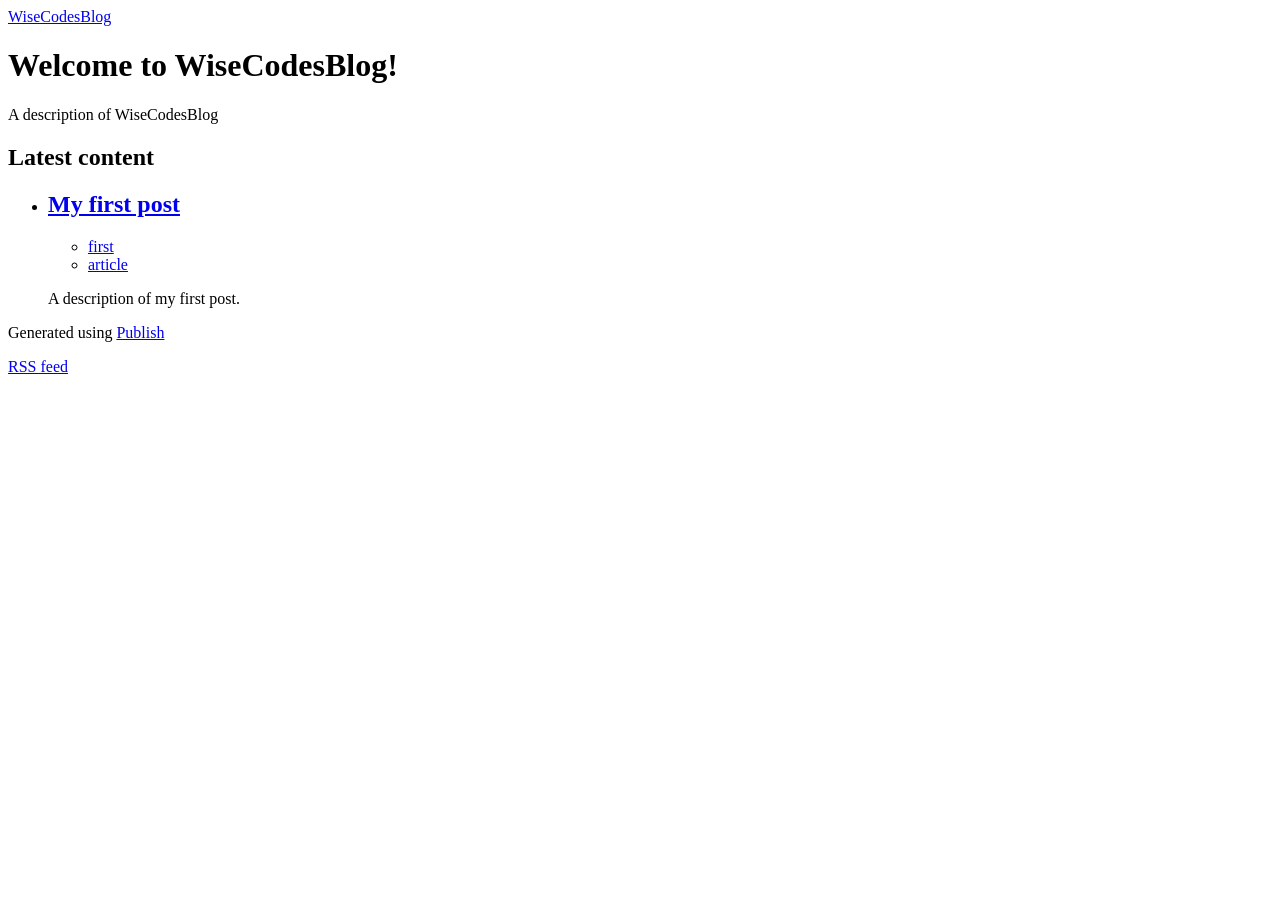
==== Output/index.html @ 959ab2fe "testing" ====
<!DOCTYPE html><html lang="en"><head><meta charset="UTF-8"/><meta name="og:site_name" content="WiseCodesBlog"/><link rel="canonical" href="https://your-website-url.com"/><meta name="twitter:url" content="https://your-website-url.com"/><meta name="og:url" content="https://your-website-url.com"/><title>Welcome to WiseCodesBlog! | WiseCodesBlog</title><meta name="twitter:title" content="Welcome to WiseCodesBlog! | WiseCodesBlog"/><meta name="og:title" content="Welcome to WiseCodesBlog! | WiseCodesBlog"/><meta name="description" content="A description of WiseCodesBlog"/><meta name="twitter:description" content="A description of WiseCodesBlog"/><meta name="og:description" content="A description of WiseCodesBlog"/><meta name="twitter:card" content="summary"/><link rel="stylesheet" href="/styles.css" type="text/css"/><meta name="viewport" content="width=device-width, initial-scale=1.0"/><link rel="shortcut icon" href="/images/favicon.png" type="image/png"/><link rel="alternate" href="/feed.rss" type="application/rss+xml" title="Subscribe to WiseCodesBlog"/></head><body><header><div class="wrapper"><a href="/" class="site-name">WiseCodesBlog</a></div></header><div class="wrapper"><h1>Welcome to WiseCodesBlog!</h1><p class="description">A description of WiseCodesBlog</p><h2>Latest content</h2><ul class="item-list"><li><article><h1><a href="/posts/first-post">My first post</a></h1><ul class="tag-list"><li><a href="/tags/first">first</a></li><li><a href="/tags/article">article</a></li></ul><p>A description of my first post.</p></article></li></ul></div><footer><p>Generated using <a href="https://github.com/johnsundell/publish">Publish</a></p><p><a href="/feed.rss">RSS feed</a></p></footer></body></html>
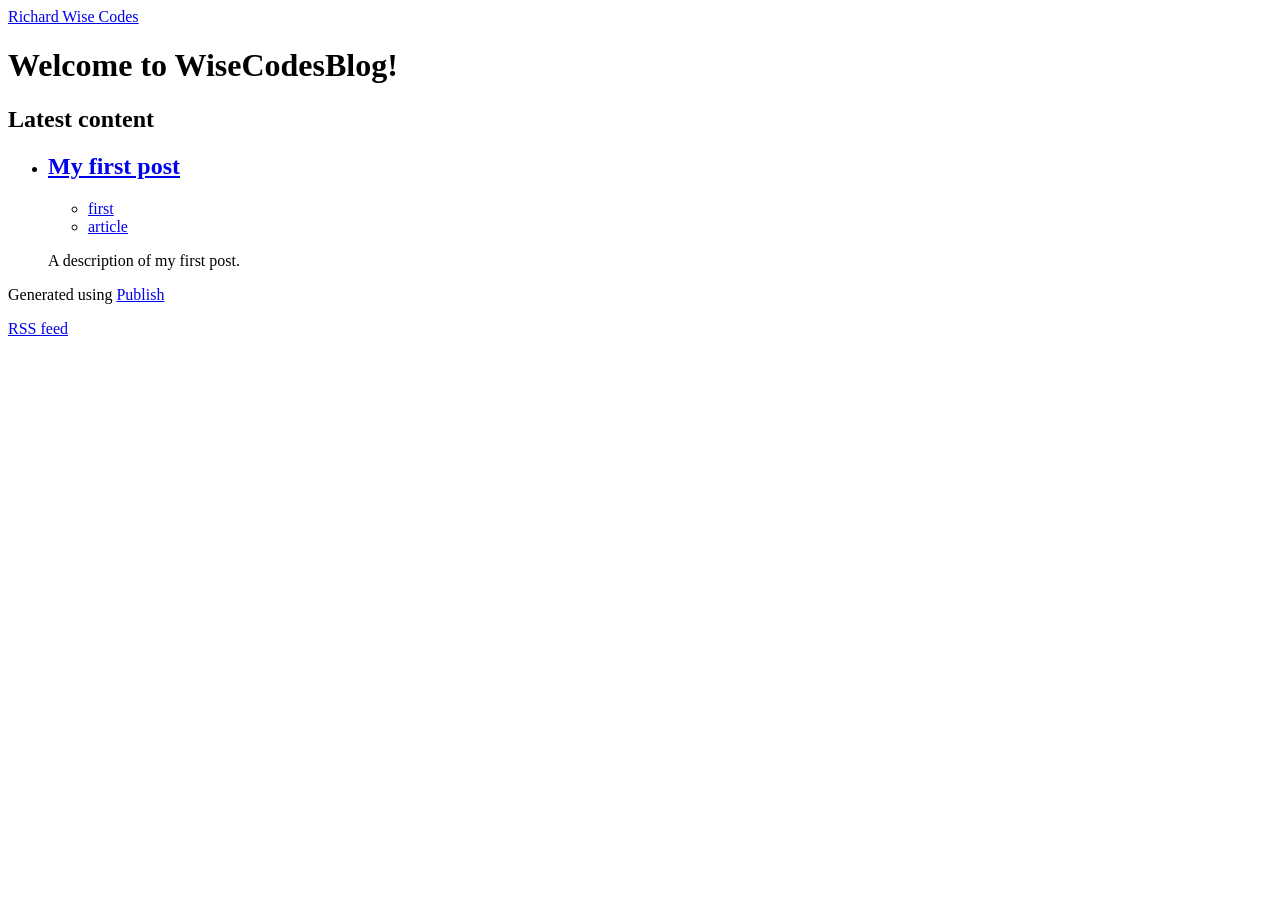
==== commit 63202b09: "Add support for splash and custom theming" ====
--- a/Output/index.html
+++ b/Output/index.html
@@ -1 +1 @@
-<!DOCTYPE html><html lang="en"><head><meta charset="UTF-8"/><meta name="og:site_name" content="WiseCodesBlog"/><link rel="canonical" href="https://your-website-url.com"/><meta name="twitter:url" content="https://your-website-url.com"/><meta name="og:url" content="https://your-website-url.com"/><title>Welcome to WiseCodesBlog! | WiseCodesBlog</title><meta name="twitter:title" content="Welcome to WiseCodesBlog! | WiseCodesBlog"/><meta name="og:title" content="Welcome to WiseCodesBlog! | WiseCodesBlog"/><meta name="description" content="A description of WiseCodesBlog"/><meta name="twitter:description" content="A description of WiseCodesBlog"/><meta name="og:description" content="A description of WiseCodesBlog"/><meta name="twitter:card" content="summary"/><link rel="stylesheet" href="/styles.css" type="text/css"/><meta name="viewport" content="width=device-width, initial-scale=1.0"/><link rel="shortcut icon" href="/images/favicon.png" type="image/png"/><link rel="alternate" href="/feed.rss" type="application/rss+xml" title="Subscribe to WiseCodesBlog"/></head><body><header><div class="wrapper"><a href="/" class="site-name">WiseCodesBlog</a></div></header><div class="wrapper"><h1>Welcome to WiseCodesBlog!</h1><p class="description">A description of WiseCodesBlog</p><h2>Latest content</h2><ul class="item-list"><li><article><h1><a href="/posts/first-post">My first post</a></h1><ul class="tag-list"><li><a href="/tags/first">first</a></li><li><a href="/tags/article">article</a></li></ul><p>A description of my first post.</p></article></li></ul></div><footer><p>Generated using <a href="https://github.com/johnsundell/publish">Publish</a></p><p><a href="/feed.rss">RSS feed</a></p></footer></body></html>+<!DOCTYPE html><html lang="en"><head><meta charset="UTF-8"/><meta name="og:site_name" content="Richard Wise Codes"/><link rel="canonical" href="https://your-website-url.com"/><meta name="twitter:url" content="https://your-website-url.com"/><meta name="og:url" content="https://your-website-url.com"/><title>Welcome to WiseCodesBlog! | Richard Wise Codes</title><meta name="twitter:title" content="Welcome to WiseCodesBlog! | Richard Wise Codes"/><meta name="og:title" content="Welcome to WiseCodesBlog! | Richard Wise Codes"/><meta name="description"/><meta name="twitter:description"/><meta name="og:description"/><meta name="twitter:card" content="summary"/><link rel="stylesheet" href="/styles.css" type="text/css"/><meta name="viewport" content="width=device-width, initial-scale=1.0"/><link rel="shortcut icon" href="/images/favicon.png" type="image/png"/><link rel="alternate" href="/feed.rss" type="application/rss+xml" title="Subscribe to Richard Wise Codes"/></head><body><header><div class="wrapper"><a href="/" class="site-name">Richard Wise Codes</a></div></header><div class="wrapper"><h1>Welcome to WiseCodesBlog!</h1><p class="description"></p><h2>Latest content</h2><ul class="item-list"><li><article><h1><a href="/posts/first-post">My first post</a></h1><ul class="tag-list"><li><a href="/tags/first">first</a></li><li><a href="/tags/article">article</a></li></ul><p>A description of my first post.</p></article></li></ul></div><footer><p>Generated using <a href="https://github.com/johnsundell/publish">Publish</a></p><p><a href="/feed.rss">RSS feed</a></p></footer></body></html>
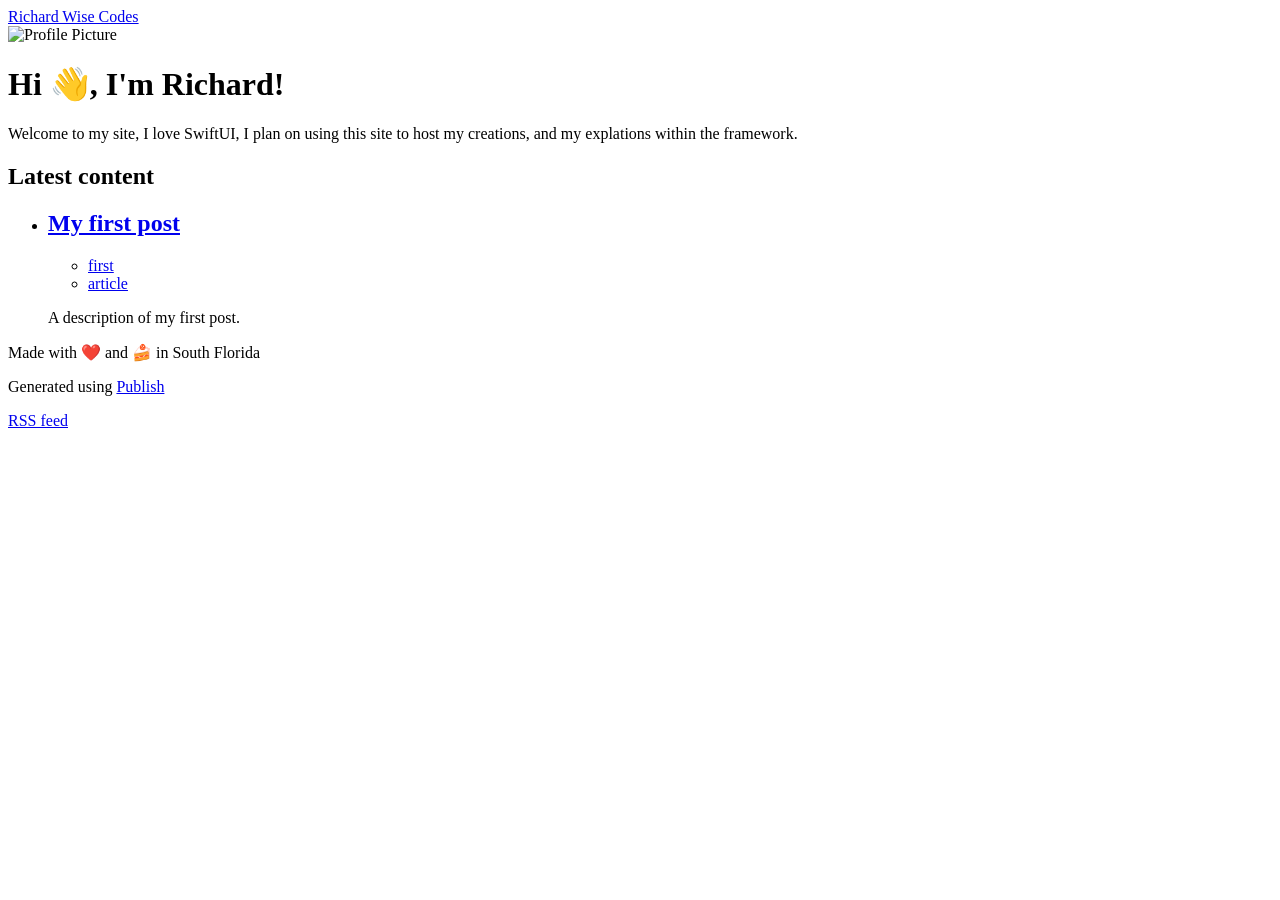
==== commit 7eca6cdf: "changes to index" ====
--- a/Output/index.html
+++ b/Output/index.html
@@ -1 +1 @@
-<!DOCTYPE html><html lang="en"><head><meta charset="UTF-8"/><meta name="og:site_name" content="Richard Wise Codes"/><link rel="canonical" href="https://your-website-url.com"/><meta name="twitter:url" content="https://your-website-url.com"/><meta name="og:url" content="https://your-website-url.com"/><title>Welcome to WiseCodesBlog! | Richard Wise Codes</title><meta name="twitter:title" content="Welcome to WiseCodesBlog! | Richard Wise Codes"/><meta name="og:title" content="Welcome to WiseCodesBlog! | Richard Wise Codes"/><meta name="description"/><meta name="twitter:description"/><meta name="og:description"/><meta name="twitter:card" content="summary"/><link rel="stylesheet" href="/styles.css" type="text/css"/><meta name="viewport" content="width=device-width, initial-scale=1.0"/><link rel="shortcut icon" href="/images/favicon.png" type="image/png"/><link rel="alternate" href="/feed.rss" type="application/rss+xml" title="Subscribe to Richard Wise Codes"/></head><body><header><div class="wrapper"><a href="/" class="site-name">Richard Wise Codes</a></div></header><div class="wrapper"><h1>Welcome to WiseCodesBlog!</h1><p class="description"></p><h2>Latest content</h2><ul class="item-list"><li><article><h1><a href="/posts/first-post">My first post</a></h1><ul class="tag-list"><li><a href="/tags/first">first</a></li><li><a href="/tags/article">article</a></li></ul><p>A description of my first post.</p></article></li></ul></div><footer><p>Generated using <a href="https://github.com/johnsundell/publish">Publish</a></p><p><a href="/feed.rss">RSS feed</a></p></footer></body></html>+<!DOCTYPE html><html lang="en"><head><meta charset="UTF-8"/><meta name="og:site_name" content="Richard Wise Codes"/><link rel="canonical" href="https://your-website-url.com"/><meta name="twitter:url" content="https://your-website-url.com"/><meta name="og:url" content="https://your-website-url.com"/><title>Welcome to WiseCodesBlog! | Richard Wise Codes</title><meta name="twitter:title" content="Welcome to WiseCodesBlog! | Richard Wise Codes"/><meta name="og:title" content="Welcome to WiseCodesBlog! | Richard Wise Codes"/><meta name="description"/><meta name="twitter:description"/><meta name="og:description"/><meta name="twitter:card" content="summary"/><link rel="stylesheet" href="/styles.css" type="text/css"/><meta name="viewport" content="width=device-width, initial-scale=1.0"/><link rel="shortcut icon" href="/images/favicon.png" type="image/png"/><link rel="alternate" href="/feed.rss" type="application/rss+xml" title="Subscribe to Richard Wise Codes"/></head><body><header><div class="wrapper"><a href="/" class="site-name">Richard Wise Codes</a></div></header><div class="wrapper"><div class="flex"><img src="https://placehold.co/200x250" alt="Profile Picture" class="profile-photo"/><div><h1>Hi 👋, I'm Richard!</h1><p class="description">Welcome to my site,  I love SwiftUI, I plan on using this site to host my creations, and my explations within the framework.</p></div></div><p class="description"></p><h2>Latest content</h2><ul class="item-list"><li><article><h1><a href="/posts/first-post">My first post</a></h1><ul class="tag-list"><li><a href="/tags/first">first</a></li><li><a href="/tags/article">article</a></li></ul><p>A description of my first post.</p></article></li></ul></div><footer><p>Made with ❤️ and 🍰 in South Florida</p><p>Generated using <a href="https://github.com/johnsundell/publish">Publish</a></p><p><a href="/feed.rss">RSS feed</a></p></footer></body></html>
